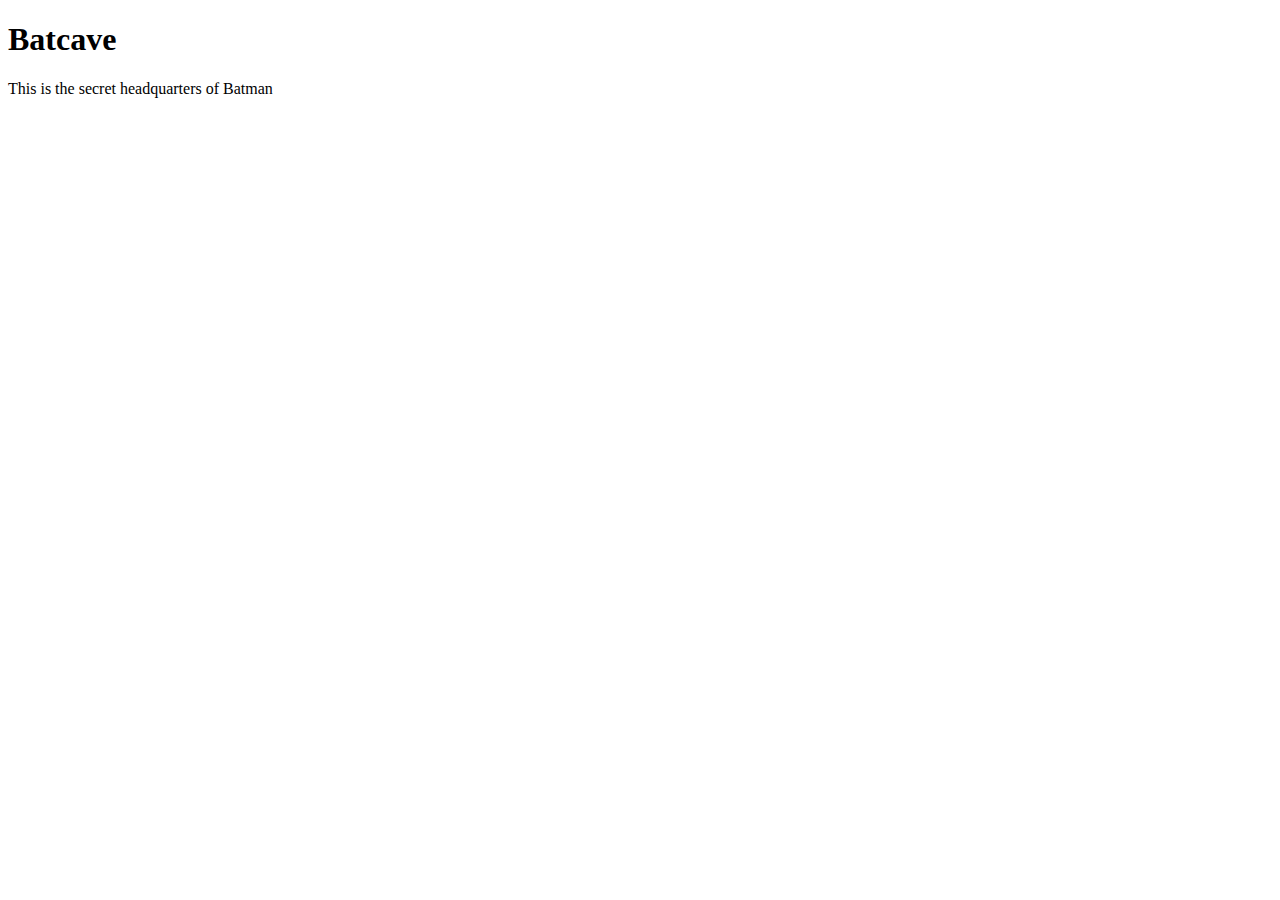
==== UNIT_1/index.html @ eb861702 "proper save" ====
<!DOCTYPE html>
<html>
<head><link rel="stylesheet" type="text/css" href="css/style.css"></head>
<title>"[the name of your business]"</title>
<body>
	<h1>Batcave</h1>
	<p>This is the secret headquarters of Batman</p>
</body>
</html>
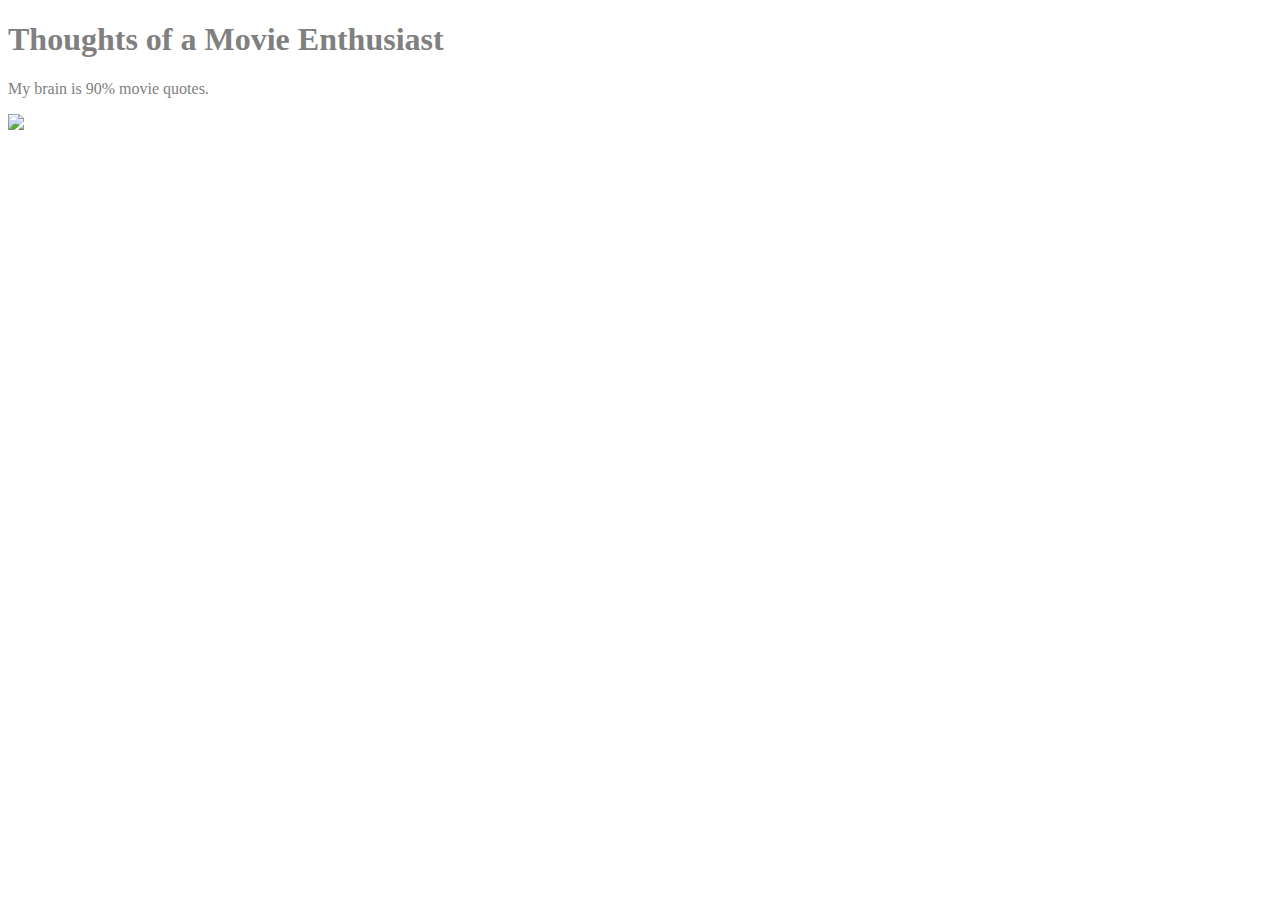
==== commit 9ea1bc3b: "unit 1 proj submit" ====
--- a/UNIT_1/index.html
+++ b/UNIT_1/index.html
@@ -1,9 +1,10 @@
 <!DOCTYPE html>
 <html>
 <head><link rel="stylesheet" type="text/css" href="css/style.css"></head>
-<title>"[the name of your business]"</title>
+<title>"Movie Enthusiast"</title>
 <body>
-	<h1>Batcave</h1>
-	<p>This is the secret headquarters of Batman</p>
+	<h1>Thoughts of a Movie Enthusiast</h1>
+	<p>My brain is 90% movie quotes.</p>
+	<img src="il_340x270.933022124_2pqp">
 </body>
 </html>
--- a/UNIT_1/css/style.css
+++ b/UNIT_1/css/style.css
@@ -0,0 +1,6 @@
+body {
+	background-color: white;
+}
+h1, p {
+	color: grey;
+}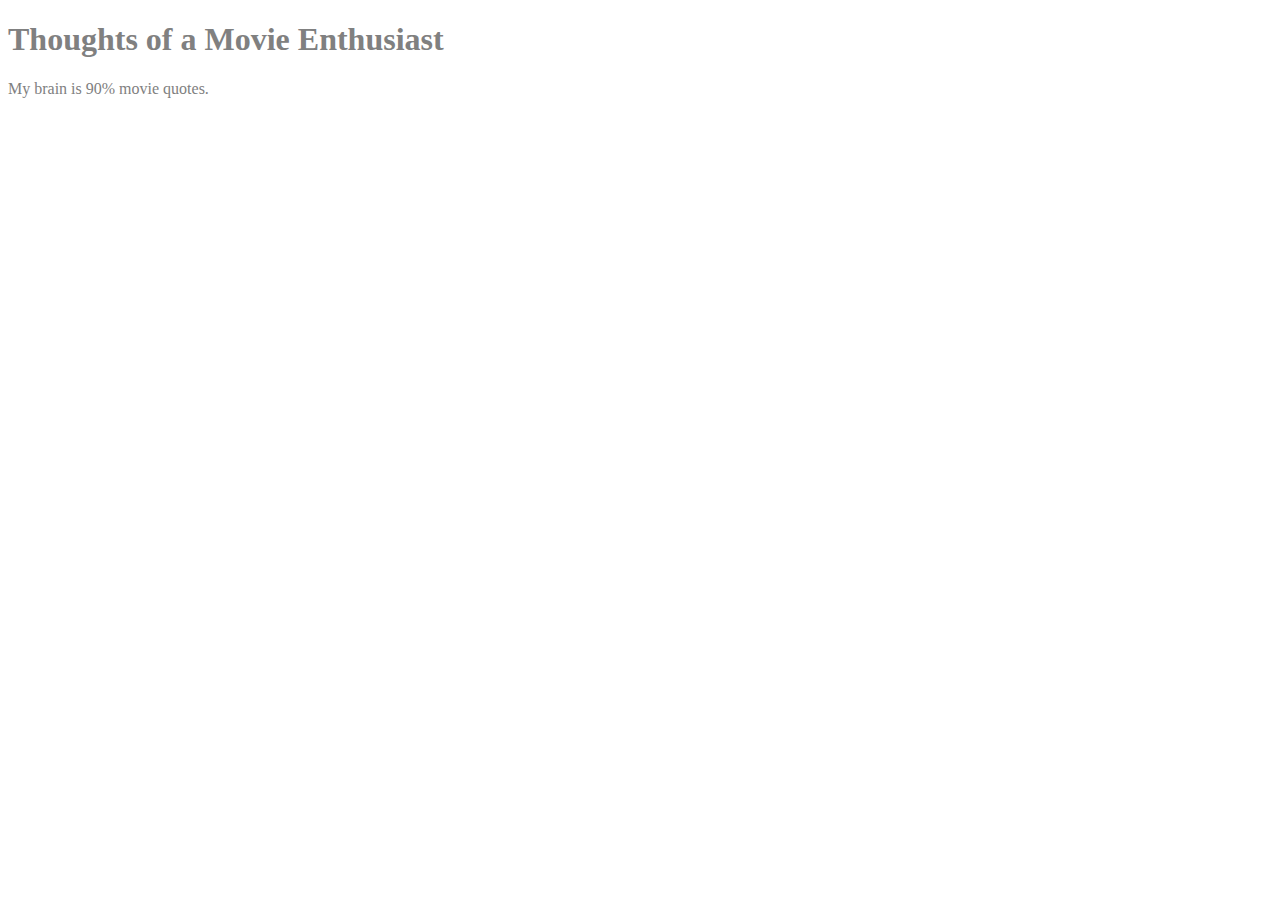
==== commit 50d99647: "unit 1 proj submit" ====
--- a/UNIT_1/index.html
+++ b/UNIT_1/index.html
@@ -5,6 +5,5 @@
 <body>
 	<h1>Thoughts of a Movie Enthusiast</h1>
 	<p>My brain is 90% movie quotes.</p>
-	<img src="il_340x270.933022124_2pqp">
 </body>
 </html>
